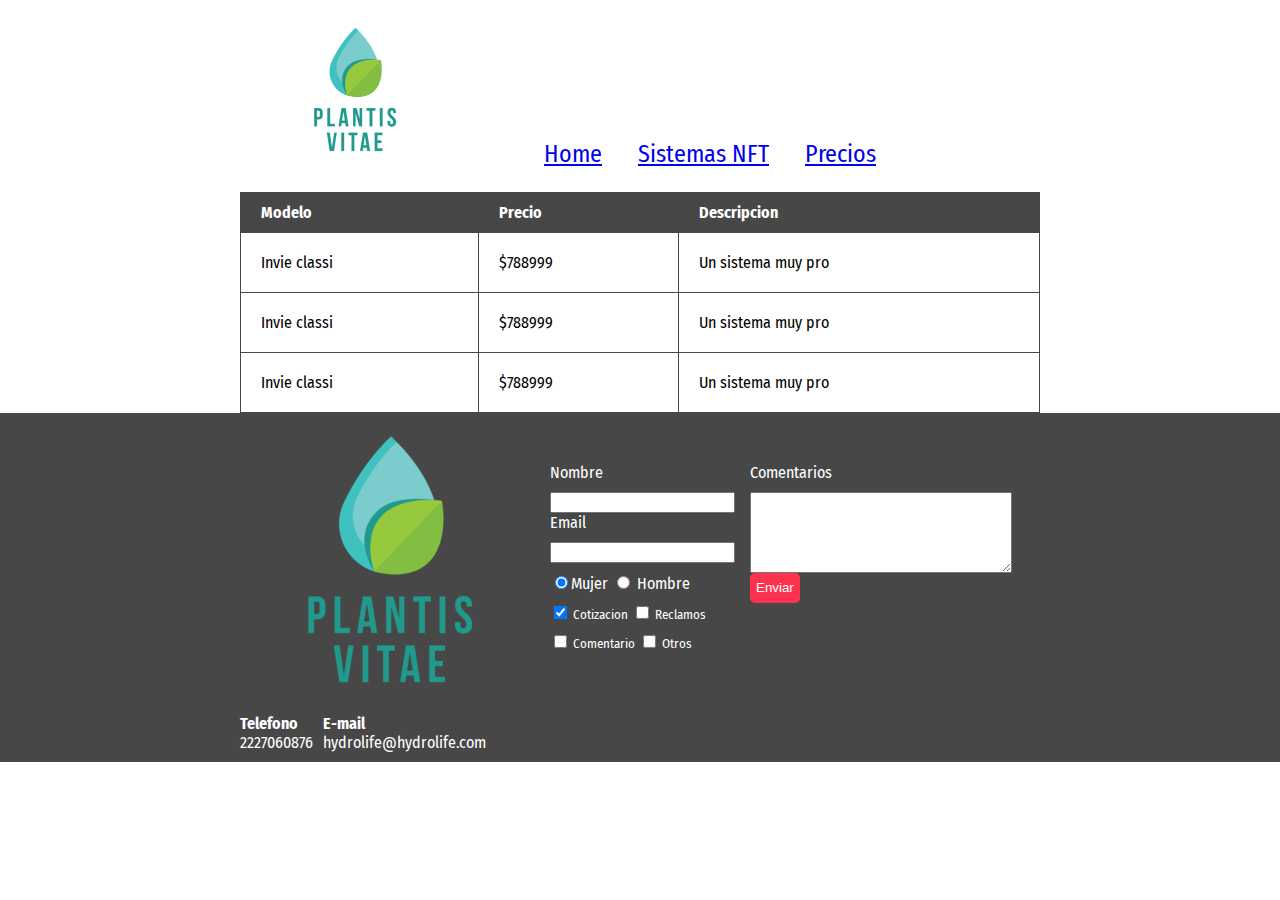
==== precios.html @ 0a8a2ff8 "Tablas" ====
<!DOCTYPE html>
<html lang="es">
<head>
    <meta charset="UTF-8">
    <title>HydroLife - Cultiva y cosecha</title>
    <link rel="stylesheet" href="css/hydrolife.css">
    <link href="https://fonts.googleapis.com/css?family=Caveat|Fira+Sans+Condensed" rel="stylesheet">
</head>
<body>
</body>
    <header id="header" class="header contenedor"> <!-- Header -->
        <figure class="logotipo"> <!-- Logotipo -->
            <a href="index.html">
                <img src="images/logo.png" width="150" alt="HydroLife logotipo">
            </a>
        </figure>
        
        <nav class="menu"> <!-- Menu -->
            <ul>
                <li>
                    <a href="index.html">Home</a>
                </li>
                <li>
                    <a href="index.html#sistemasnft">Sistemas NFT</a>
                </li>
                <li>
                    <a href="precios.html">Precios</a>
                </li>
            </ul>
        </nav>
    </header>
	<section>
		<div class="contenedor">
			<table>
				<thead>
					<tr>
						<th>Modelo</th>
						<th>Precio</th>
						<th>Descripcion</th>
					</tr>
				</thead>
				<tbody>
					<tr>
						<td>Invie classi</td>
						<td>$788999</td>
						<td>Un sistema muy pro</td>
					</tr>
					<tr>
						<td>Invie classi</td>
						<td>$788999</td>
						<td>Un sistema muy pro</td>
					</tr>
					<tr>
						<td>Invie classi</td>
						<td>$788999</td>
						<td>Un sistema muy pro</td>
					</tr>
				</tbody>
			</table>
		</div>
	</section>
    <footer class="footer">
        <div class="contenedor">
            <div class="contacto">
                <img src="images/logo.png" alt="logotipo">
                <div>
                    <a href="tel:+522227060876"><strong>Telefono</strong>
                        <span>2227060876</span>
                    </a>
                    <a href="mailto:+522227060876"><strong>E-mail</strong>
                        <span>hydrolife@hydrolife.com</span>
                    </a>
                </div>
            </div>

            <form class="formulario">
                <div class="col1">
                    <label for="nombre">Nombre</label>
                    <input type="text" required id="nombre" name="nombre" />

                    <label for="email">Email</label>
                    <input type="email" required id="email" name="email" />
                    <div class="sexo">
                        <label for="mujer">
                            <input type="radio" id="mujer" name="sexo" value="mujer" checked />Mujer
                        </label>                

                        <label for="hombre">
                            <input type="radio" id="hombre" name="sexo" value="hombre" /> Hombre
                        </label>
                    </div>
                    <div class="intereses">
                        <label for="cotizacion">
                            <input type="checkbox" id="cotizacion" name="intereses" value="cotizacion" checked /> Cotizacion
                        </label>
                        <label for="reclamos">
                            <input type="checkbox" id="reclamos" name="intereses" value="reclamos" /> Reclamos
                        </label>
                        <label for="comentario">
                            <input type="checkbox" id="comentario" name="intereses" value="comentario" /> Comentario
                        </label>
                        <label for="otros">
                            <input type="checkbox" id="otros" name="intereses" value="otros" /> Otros
                        </label>
                    </div>
                </div>
                <div class="col2">
                    <label for="comentarios">Comentarios</label>
                    <textarea name="comentarios" id="comentarios" cols="30" rows="5"></textarea>
                    <input type="submit" value="Enviar" class="button" />
                </div>
            </form>
        </div>
    </footer>
</html>
---- css/hydrolife.css ----
/** {
	padding: 10px;
	border: 2px solid red;
	margin: 10px;
}
*/

body {
	font-family: 'Fira Sans Condensed', sans-serif;
	margin: 0;
}

.titulo {
	font-size: 70px;
	font-family: 'Caveat', cursive;
	margin-bottom: 0;
	margin-top: 70px;
}

.title-a {
	font-size: 24px;
	margin-top: 0;
}

.title-b {
	font-size: 50px;
	margin-top: 10px;
	margin-bottom: 20px;
	margin-left: 20px;
}

.sistemasnft {
	color: hsla(360, 0%, 28%, 1);
}

.sistemasnft h2 {
	font-size: 35px;
}

.portada {
	background-image: url(../images/wallhaven-498611.jpg);
	color: white;
	padding: 30px;
}

.portada button {
	margin-bottom: 70px;
}

.menu {
	font-size: 24px;
	display: inline-block;
}

.menu li {
	display: inline-block;
	margin-left: 30px;
}

.logotipo {
	display: inline-block;
}

.contenedor {
	width: 800px;
	margin: auto;
}

.sistema {
	padding: 10px;
	margin: 10px;
	overflow: hidden;
	border: 1px solid hsla(360, 0%, 28%, 1);
	border-radius: 8px;
}

.sistema ol {
	padding: 0;
}

.derecha {
	float: right;
}

.izquierda {
	float: left;
}

.contenedor-sistema-a {
	padding-left: 20px;
}

.contenedor-sistema-b {
	margin-left: 370px;
	padding-left: 20px;
}

.button {
	border-radius: 5px;
	border: none;
	background: #fd324e;
	color: white;
	height: 30px;
}

.footer {
	background: hsla(360, 0%, 28%, 1);
}

.contacto {
	display: flex;
	width: 300px;
	flex-wrap: wrap;
	align-items: center;
}

.contacto img {
	display: block;
}

.contacto strong {
	display: block;
}

.contacto a {
	color: white;
	text-decoration: none;
	margin: 10px 10px 10px 0;
}

.contacto div {
	display: flex;
}

.footer .contenedor {
	display: flex;
}

.formulario {
	display: flex;
	width: 400px;
	color: white;
	padding: 50px 10px;
}

.col1, .col2 {
	display: flex;
	flex-direction: column;
}

.col1 {
	margin-right: 15px;
}

.col2 {
	align-items: flex-start;
}

.intereses label {
	display: inline-block;
	font-size: 13px;
}

.formulario label, .sexo, .intereses {
	margin-bottom: 10px;
}

.sexo {
	margin-top: 10px;
}

/* Precios */

table {
	width: 100%;
}

th {
	background: hsla(360, 0%, 28%, 1);
	color: white;
	padding: 10px 20px;
	text-align: left;
}

td {
	padding: 20px;
}

table, td, th {
	border: 1px solid hsla(360, 0%, 28%, 1);
	border-collapse: collapse;
}
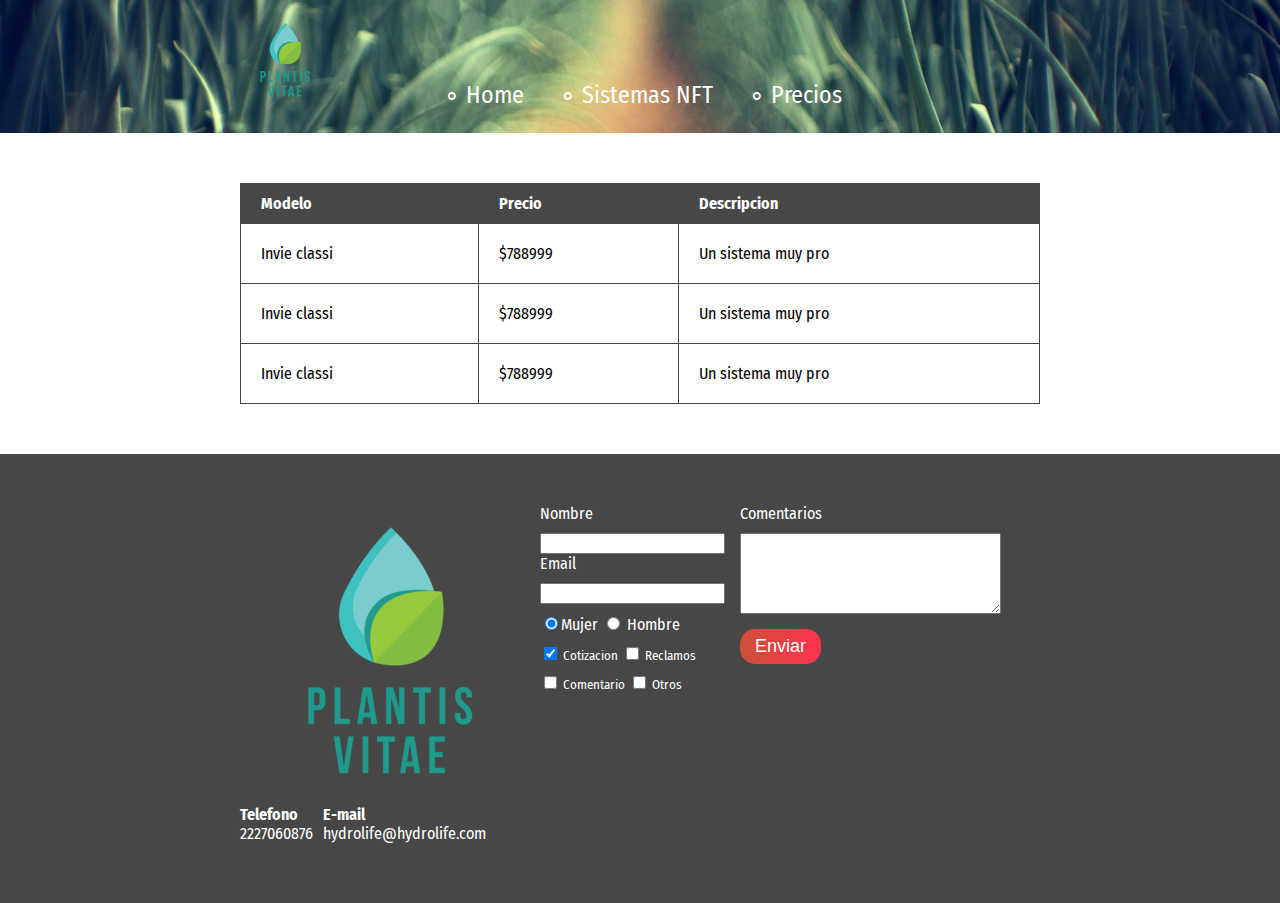
==== commit 1f30b166: "Puliendo detalles 3" ====
--- a/precios.html
+++ b/precios.html
@@ -8,28 +8,30 @@
 </head>
 <body>
 </body>
-    <header id="header" class="header contenedor"> <!-- Header -->
-        <figure class="logotipo"> <!-- Logotipo -->
-            <a href="index.html">
-                <img src="images/logo.png" width="150" alt="HydroLife logotipo">
-            </a>
-        </figure>
-        
-        <nav class="menu"> <!-- Menu -->
-            <ul>
-                <li>
-                    <a href="index.html">Home</a>
-                </li>
-                <li>
-                    <a href="index.html#sistemasnft">Sistemas NFT</a>
-                </li>
-                <li>
-                    <a href="precios.html">Precios</a>
-                </li>
-            </ul>
-        </nav>
+    <header id="header" class="header background"> <!-- Header -->
+        <div class="contenedor">
+            <figure class="logotipo"> <!-- Logotipo -->
+                <a href="index.html">
+                    <img src="images/logo.png" width="150" alt="HydroLife logotipo">
+                </a>
+            </figure>
+
+            <nav class="menu"> <!-- Menu -->
+                <ul>
+                    <li>
+                        <a href="index.html">Home</a>
+                    </li>
+                    <li>
+                        <a href="index.html#sistemasnft">Sistemas NFT</a>
+                    </li>
+                    <li>
+                        <a href="precios.html">Precios</a>
+                    </li>
+                </ul>
+            </nav>
+        </div>
     </header>
-	<section>
+	<section class="tabla">
 		<div class="contenedor">
 			<table>
 				<thead>
@@ -83,7 +85,7 @@
                     <div class="sexo">
                         <label for="mujer">
                             <input type="radio" id="mujer" name="sexo" value="mujer" checked />Mujer
-                        </label>                
+                        </label>
 
                         <label for="hombre">
                             <input type="radio" id="hombre" name="sexo" value="hombre" /> Hombre
--- a/css/hydrolife.css
+++ b/css/hydrolife.css
@@ -5,9 +5,56 @@
 }
 */
 
+/*
+	Etiquetas
+	Utilitarias
+	Las otras clases	 
+*/
+
 body {
 	font-family: 'Fira Sans Condensed', sans-serif;
 	margin: 0;
+}
+
+/* Precios */
+
+table {
+	width: 100%;
+}
+
+th {
+	background: hsla(360, 0%, 28%, 1);
+	color: white;
+	padding: 10px 20px;
+	text-align: left;
+}
+
+td {
+	padding: 20px;
+}
+
+table, td, th {
+	border: 1px solid hsla(360, 0%, 28%, 1);
+	border-collapse: collapse;
+}
+
+input, textarea{
+	outline: 0;
+}
+
+input:focus, textarea:focus{
+	background:  lightgray;
+}
+
+.contenedor {
+	width: 800px;
+	margin: auto;
+	position: relative;
+}
+
+.background {
+	background-image: url(../images/wallhaven-498611.jpg);
+	background-size: cover;
 }
 
 .titulo {
@@ -17,6 +64,10 @@
 	margin-top: 70px;
 }
 
+.titulo span {
+	text-decoration: underline;
+}
+
 .title-a {
 	font-size: 24px;
 	margin-top: 0;
@@ -31,6 +82,7 @@
 
 .sistemasnft {
 	color: hsla(360, 0%, 28%, 1);
+
 }
 
 .sistemasnft h2 {
@@ -38,9 +90,9 @@
 }
 
 .portada {
-	background-image: url(../images/wallhaven-498611.jpg);
 	color: white;
 	padding: 30px;
+	height: 520px
 }
 
 .portada button {
@@ -57,18 +109,30 @@
 	margin-left: 30px;
 }
 
+.menu li:before{
+	content: '∘';
+	font-size: 25px;
+	line-height: 20px;
+	color: white;
+}
+
+.menu a {
+	color: white;
+	text-decoration: none;
+}
+
 .logotipo {
 	display: inline-block;
-}
-
-.contenedor {
-	width: 800px;
-	margin: auto;
+	margin-left: 0;
+}
+
+.logotipo img{
+	max-width: 90px
 }
 
 .sistema {
 	padding: 10px;
-	margin: 10px;
+	margin: 10px 10px 40px 10px;
 	overflow: hidden;
 	border: 1px solid hsla(360, 0%, 28%, 1);
 	border-radius: 8px;
@@ -78,12 +142,17 @@
 	padding: 0;
 }
 
+.sistema.b {
+	height: 265px;
+}
+
 .derecha {
 	float: right;
 }
 
 .izquierda {
 	float: left;
+	position: relative;
 }
 
 .contenedor-sistema-a {
@@ -93,18 +162,26 @@
 .contenedor-sistema-b {
 	margin-left: 370px;
 	padding-left: 20px;
+	position: relative;
+	bottom: 0px;
 }
 
 .button {
-	border-radius: 5px;
+	border-radius: 15px;
 	border: none;
 	background: #fd324e;
 	color: white;
-	height: 30px;
+	padding: 7px 15px;
+	font-size: 18px;
+	background: linear-gradient(to left, #fd324e,#CD5038);
+	cursor: pointer;
+	text-decoration: none;
+	margin-top: 10px;
 }
 
 .footer {
 	background: hsla(360, 0%, 28%, 1);
+	padding: 50px 10px;
 }
 
 .contacto {
@@ -140,7 +217,6 @@
 	display: flex;
 	width: 400px;
 	color: white;
-	padding: 50px 10px;
 }
 
 .col1, .col2 {
@@ -156,6 +232,10 @@
 	align-items: flex-start;
 }
 
+.col2 .button{
+	margin-top: 15px;
+}
+
 .intereses label {
 	display: inline-block;
 	font-size: 13px;
@@ -171,22 +251,6 @@
 
 /* Precios */
 
-table {
-	width: 100%;
-}
-
-th {
-	background: hsla(360, 0%, 28%, 1);
-	color: white;
-	padding: 10px 20px;
-	text-align: left;
-}
-
-td {
-	padding: 20px;
-}
-
-table, td, th {
-	border: 1px solid hsla(360, 0%, 28%, 1);
-	border-collapse: collapse;
-}
+.tabla{
+	margin: 50px 0;
+}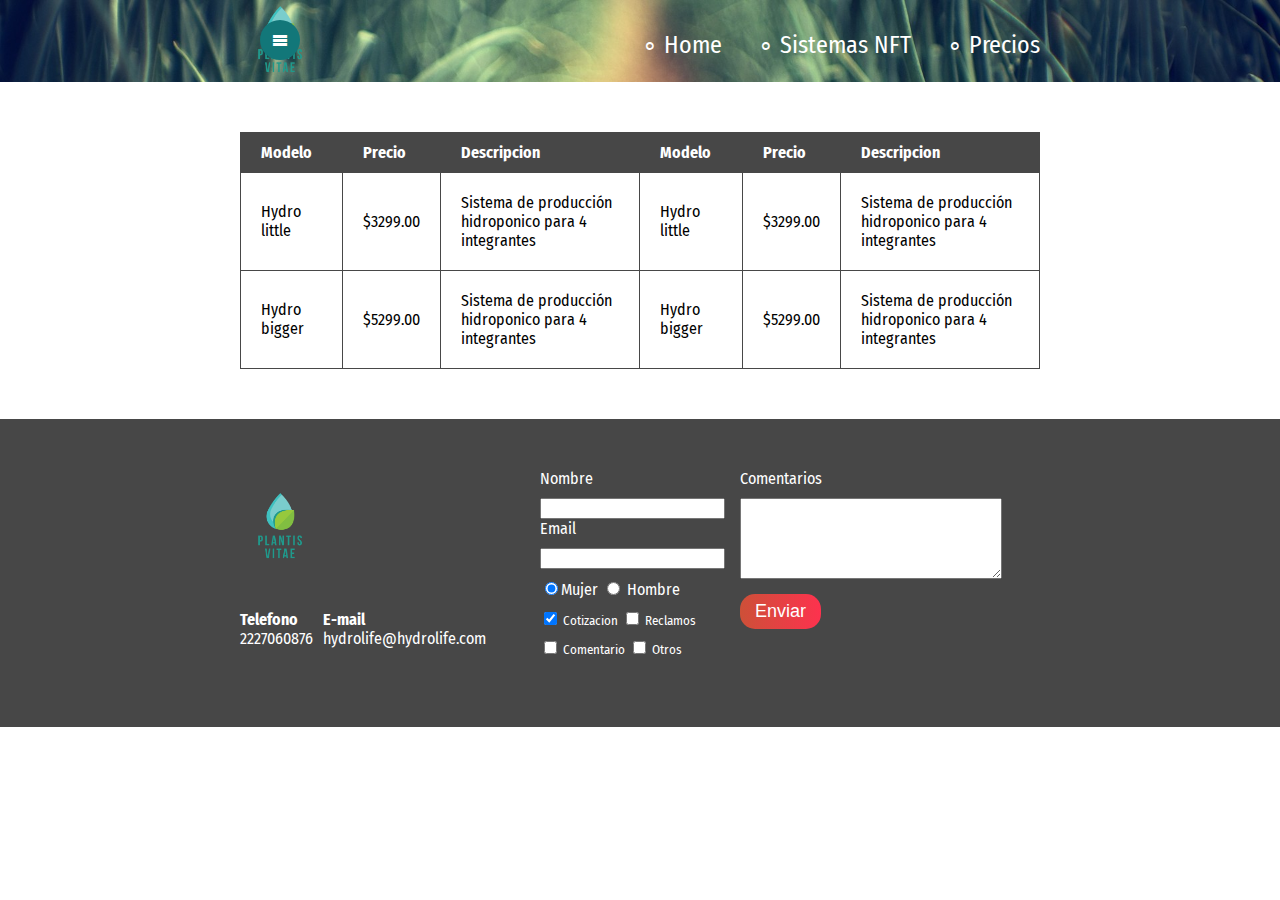
==== commit 119d8bc8: "Construyendo tablas responsive" ====
--- a/precios.html
+++ b/precios.html
@@ -2,12 +2,12 @@
 <html lang="es">
 <head>
     <meta charset="UTF-8">
+    <meta name="viewport" content="width=device-width, initial-scale=1, user-scalable=no"> 
     <title>HydroLife - Cultiva y cosecha</title>
     <link rel="stylesheet" href="css/hydrolife.css">
     <link href="https://fonts.googleapis.com/css?family=Caveat|Fira+Sans+Condensed" rel="stylesheet">
 </head>
 <body>
-</body>
     <header id="header" class="header background"> <!-- Header -->
         <div class="contenedor">
             <figure class="logotipo"> <!-- Logotipo -->
@@ -16,7 +16,10 @@
                 </a>
             </figure>
 
-            <nav class="menu"> <!-- Menu -->
+            <span id="burguer-button" class="burguer-button icon-menu"></span>
+
+
+            <nav id="menu" class="menu"> <!-- Menu -->
                 <ul>
                     <li>
                         <a href="index.html">Home</a>
@@ -36,26 +39,30 @@
 			<table>
 				<thead>
 					<tr>
-						<th>Modelo</th>
+	                   <th>Modelo</th>
+                        <th>Precio</th>
+                        <th>Descripcion</th>
+                        <th>Modelo</th>
 						<th>Precio</th>
 						<th>Descripcion</th>
 					</tr>
 				</thead>
 				<tbody>
 					<tr>
-						<td>Invie classi</td>
-						<td>$788999</td>
-						<td>Un sistema muy pro</td>
+                        <td>Hydro little</td>
+                        <td>$3299.00</td>
+                        <td>Sistema de producción hidroponico para 4 integrantes</td>
+                        <td>Hydro little</td>
+						<td>$3299.00</td>
+						<td>Sistema de producción hidroponico para 4 integrantes</td>
 					</tr>
 					<tr>
-						<td>Invie classi</td>
-						<td>$788999</td>
-						<td>Un sistema muy pro</td>
-					</tr>
-					<tr>
-						<td>Invie classi</td>
-						<td>$788999</td>
-						<td>Un sistema muy pro</td>
+                        <td>Hydro bigger</td>
+                        <td>$5299.00</td>
+                        <td>Sistema de producción hidroponico para 4 integrantes</td>
+                        <td>Hydro bigger</td>
+						<td>$5299.00</td>
+						<td>Sistema de producción hidroponico para 4 integrantes</td>
 					</tr>
 				</tbody>
 			</table>
@@ -114,4 +121,43 @@
             </form>
         </div>
     </footer>
+
+
+
+    <script type="text/javascript" src="js/blazy.min.js"></script>
+    <script>
+
+        var burguerButton = document.getElementById('burguer-button');
+        var menu = document.getElementById('menu');
+
+        // Media Query
+        var consulta = window.matchMedia('(max-width:500px)');
+        consulta.addListener(mediaQuery);
+
+        function mediaQuery () {
+            if (consulta.matches) {
+                console.log('se cumplio la condicion');
+                
+                burguerButton.addEventListener('touchstart', toggleMenu);
+
+            } else {
+                console.log('no se cumplio la condicion');
+                burguerButton.removeEventListener('touchstart', toggleMenu);
+            }
+        }
+
+        mediaQuery();
+
+        function toggleMenu(){
+            menu.classList.toggle('active');
+        };
+
+        // Lazy loading
+        var bLazy =  new Blazy({
+            selector: 'img',
+        });
+
+    </script>
+
+    </body>
 </html>--- a/css/hydrolife.css
+++ b/css/hydrolife.css
@@ -1,3 +1,43 @@
+@font-face {
+  font-family: 'icomoon';
+  src:  url('../fonts/icomoon.eot?ql09c6');
+  src:  url('../fonts/icomoon.eot?ql09c6#iefix') format('embedded-opentype'),
+    url('../fonts/icomoon.ttf?ql09c6') format('truetype'),
+    url('../fonts/icomoon.woff?ql09c6') format('woff'),
+    url('../fonts/icomoon.svg?ql09c6#icomoon') format('svg');
+  font-weight: normal;
+  font-style: normal;
+}
+
+[class^="icon-"], [class*=" icon-"] {
+  /* use !important to prevent issues with browser extensions that change fonts */
+  font-family: 'icomoon' !important;
+  speak: none;
+  font-style: normal;
+  font-weight: normal;
+  font-variant: normal;
+  text-transform: none;
+  line-height: 1;
+
+  /* Better Font Rendering =========== */
+  -webkit-font-smoothing: antialiased;
+  -moz-osx-font-smoothing: grayscale;
+}
+
+.icon-mail3:before {
+  content: "\ea85";
+}
+.icon-phone:before {
+  content: "\e942";
+}
+.icon-menu:before {
+  content: "\e9bd";
+}
+.icon-close:before {
+  content: "\ea0d";
+}
+
+
 /** {
 	padding: 10px;
 	border: 2px solid red;
@@ -46,13 +86,21 @@
 	background:  lightgray;
 }
 
+/*.header {
+  display: flex;
+  height: 70px;
+  align-items: center;
+  /*justify-content: space-between;
+}
+*/
 .contenedor {
-	width: 800px;
+	max-width: 800px;
 	margin: auto;
 	position: relative;
 }
 
 .background {
+	background-color: #127779;
 	background-image: url(../images/wallhaven-498611.jpg);
 	background-size: cover;
 }
@@ -102,6 +150,10 @@
 .menu {
 	font-size: 24px;
 	display: inline-block;
+	position: absolute;
+	right: 0;
+	line-height: 43px;
+
 }
 
 .menu li {
@@ -123,11 +175,11 @@
 
 .logotipo {
 	display: inline-block;
-	margin-left: 0;
+	margin: 0;
 }
 
 .logotipo img{
-	max-width: 90px
+	max-width: 80px;
 }
 
 .sistema {
@@ -146,6 +198,10 @@
 	height: 265px;
 }
 
+.sistemasnft h2 {
+	margin: 20px;
+}
+
 .derecha {
 	float: right;
 }
@@ -193,6 +249,7 @@
 
 .contacto img {
 	display: block;
+	max-width: 80px;
 }
 
 .contacto strong {
@@ -253,4 +310,303 @@
 
 .tabla{
 	margin: 50px 0;
+}
+
+.burguer-button {
+	width: 40px;
+	height: 40px;
+	line-height: 40px; /* para que este centrado */
+	border-radius: 50%;
+	background: #127779;
+	display: inline-block;
+	text-align: center;
+
+	cursor: pointer;
+	position: absolute;
+	left: 20px;
+	top: 20px;
+	z-index: 3;
+
+	color: white;
+	
+}
+
+video {
+	width: 100%;
+}
+
+.video-responsive {
+	position: relative;
+	padding-top: 56.25%;
+}
+
+.video-responsive-src {
+	position: absolute;
+	left: 0;
+	right: 0;
+	top: 0;
+	bottom: 0;
+	width: 100%;
+	height: 100%;
+}
+
+@media screen and (-webkit-min-device-pixel-ratio:2),
+					(min-resolution:2dppx),
+					(-o-min-device-pixel-ratio:2) {
+	.background {
+		background-image: url(../images/wallhaven-535426.jpg);
+	}
+}
+
+
+/*--------RESPONSIVEEEEEEEE!!! DESKTOP FIRST--------*/
+@media screen and (max-width: 800px) {
+	
+	/*	.header {
+		position: static;
+		display: block;
+		align-items: auto;
+	}*/
+
+
+
+	/*Portada*/
+	.titulo {
+		font-size: 45px;
+		margin-top: 30px
+	}
+
+	.title-a {
+		font-size: 18px;
+	}
+
+	.portada {
+		height: auto;
+	}
+
+	.portada .button {
+		margin-bottom: 30px;
+		display: inline-block;
+	}
+
+	/*Portada*/
+
+
+	/*Sistemas NFT*/
+
+	.sistemasnft {
+		text-align: center;
+	}
+
+	.izquierda, .derecha {
+		float: none;
+		position: static; /* Reseteamos el valor de position */
+	}
+
+	.title-b {
+		margin: 0;
+	}
+
+	.sistema li {
+		list-style: none;
+	}
+
+	.contenedor-sistema-a {
+		padding: 0;
+	}
+
+	.sistema.b {
+		height: auto; /* Que tenga el tamaño de su contenido */
+	}
+	
+	.contenedor-sistema-b {
+		position: static;
+		margin: 0;
+		padding: 0;
+	}
+	/*Sistemas NFT*/
+
+	/*Footer*/
+
+	.footer .contenedor {
+		padding: 0px 10px 0px 10px;
+	}
+
+	/*Footer*/
+
+
+	/*PRECIOSSSSSS*/
+	.tabla {
+		margin: 50px 15px;
+	}
+	.tabla .contenedor {
+		border:1px solid;
+		overflow: auto;
+	}	
+}
+
+@media screen and (max-width: 767px) {
+	.footer .contenedor{
+		display: block;
+	}	
+
+	.footer .contacto  {
+		margin: 0 auto;
+	}
+
+	.footer .contacto img {
+		margin: 0 auto;
+	}
+
+	.footer .formulario {
+		display: block;
+		margin: 0 auto;
+		width: 300px;
+	}
+
+	.intereses label {
+		display: block;
+		font-size: 16px;
+	}
+
+	.footer .col1 {
+		margin: 0;
+	}
+
+	.footer input[type="text"],
+			input[type="email"] {
+		font-size: 16px;
+		padding: 5px;
+	}
+
+	textarea {
+		width: 100%;
+	}
+
+	.footer input[type="radio"],
+			input[type="checkbox"] {
+		zoom: 1.5;
+	}
+}
+
+@media screen and (max-width: 675px){
+	.header {
+		text-align: center;
+	}
+
+	.logotipo {
+		margin: 0;
+	}
+
+	.menu {
+		display: block;
+		position: static;
+	}
+
+	.menu li:first-child {
+		margin: 0;
+	}
+
+	.menu ul {
+		padding: 0;
+	}
+}
+
+@media screen and (max-width: 500px) {
+	/*PORTADA*/
+	.portada {
+		text-align: center;
+	}
+
+	.portada .contenedor {
+		position: static;
+	}
+
+	.header {
+		position: static;
+	}
+	.header .contenedor {
+		position: static;
+	}
+
+	.menu {
+		background: rgba(63, 193, 191,.75);
+		position: absolute;
+		width: 100%; /* Le doy un ancho para poder ocultarlo */
+		left: -100%;
+		top: 0;
+		bottom: 0;
+		right: 0;
+		z-index: 2;
+
+		display: flex;
+		align-items: center;
+		transition: .3s;
+	}
+
+	.menu.active {
+		left: 0;
+	}
+
+	.menu ul {
+		flex: 1; /*COn esto le digo que ocupe todo el ancho */
+	}
+
+	.menu li{
+		display: block;
+		margin: 0;
+		padding: 8px 0;
+		border-bottom: 1px solid white;
+	}
+
+	.menu li:before {
+		display: none;
+	}
+
+	.menu li:first-child {
+		border-top: 1px solid white;
+	}
+
+	.titulo {
+		font-size: 45px;
+	}
+
+	.title-a {
+		font-size: 16px;
+	}
+
+
+	/*SISTEMAS*/
+
+	.sistema img {
+		width: 200px;
+		margin-top: 15px;
+	}
+
+	.contenedor-sistema-a {
+		padding: 0;
+	}
+
+	.contenedor-sistema-a h3 {
+		font-size: 35px;
+	}
+
+	.sistema.b img {
+		width: 200px;
+		margin-top: 15px;
+		/*height: auto Si tuviera un alto declarado*/
+	}
+
+	.contenedor-sistema-b {
+		padding: 0;
+	}
+
+	.contenedor-sistema-b h3 {
+		font-size: 35px;
+	}
+
+	/*FOOTER*/
+	.footer .contenedor {
+		display: block;
+	}
 }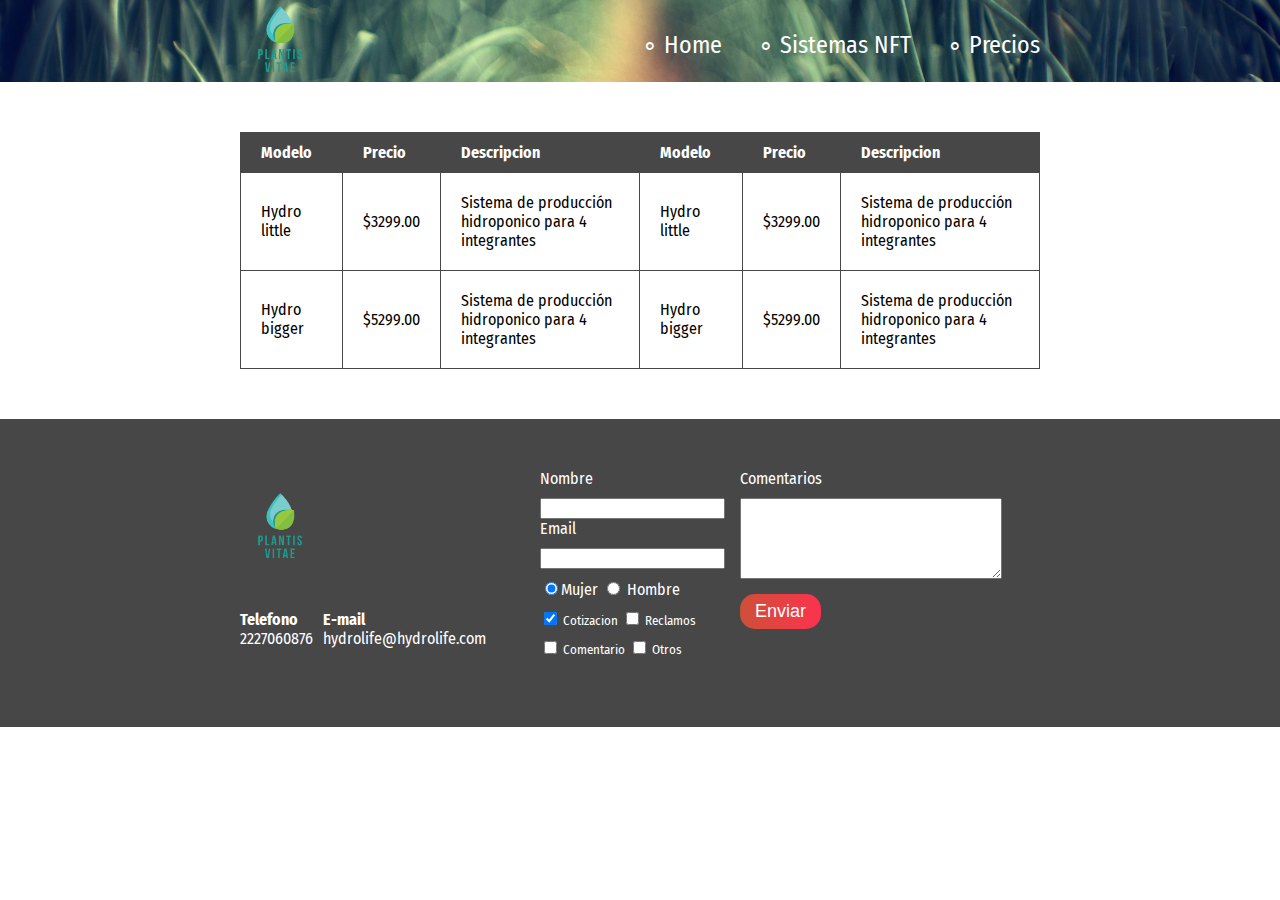
==== commit 71d7c600: "Merge branch 'Responsive'" ====
--- a/precios.html
+++ b/precios.html
@@ -7,7 +7,7 @@
     <link rel="stylesheet" href="css/hydrolife.css">
     <link href="https://fonts.googleapis.com/css?family=Caveat|Fira+Sans+Condensed" rel="stylesheet">
 </head>
-<body>
+<body class="precios">
     <header id="header" class="header background"> <!-- Header -->
         <div class="contenedor">
             <figure class="logotipo"> <!-- Logotipo -->
--- a/css/hydrolife.css
+++ b/css/hydrolife.css
@@ -322,12 +322,14 @@
 	text-align: center;
 
 	cursor: pointer;
-	position: absolute;
+	position: fixed;
 	left: 20px;
 	top: 20px;
 	z-index: 3;
 
 	color: white;
+
+	display: none;
 	
 }
 
@@ -335,10 +337,23 @@
 	width: 100%;
 }
 
-.video-responsive {
+.video-demo-contenedor {
+	display: flex;
+	justify-content: center;
+	margin-bottom: 50px;
+}
+
+.video-demo {
+	max-width: 700px;
+	width: 100%;
+	/*margin: 0 auto 50px;*/
+}
+
+.video-responsive-contenedor {
 	position: relative;
 	padding-top: 56.25%;
 }
+
 
 .video-responsive-src {
 	position: absolute;
@@ -354,7 +369,7 @@
 					(min-resolution:2dppx),
 					(-o-min-device-pixel-ratio:2) {
 	.background {
-		background-image: url(../images/wallhaven-535426.jpg);
+		background-image: url(../images/wallhaven-498611.jpg);
 	}
 }
 
@@ -424,6 +439,10 @@
 		margin: 0;
 		padding: 0;
 	}
+
+	.video-demo-contenedor {
+		margin-bottom: 30px;
+	}
 	/*Sistemas NFT*/
 
 	/*Footer*/
@@ -439,6 +458,7 @@
 	.tabla {
 		margin: 50px 15px;
 	}
+
 	.tabla .contenedor {
 		border:1px solid;
 		overflow: auto;
@@ -514,6 +534,15 @@
 
 @media screen and (max-width: 500px) {
 	/*PORTADA*/
+
+	.video-demo-contenedor {
+		margin: 0 10px 20px 10px;
+	}
+
+	.burguer-button {
+		display: block;
+	}
+
 	.portada {
 		text-align: center;
 	}
@@ -531,7 +560,7 @@
 
 	.menu {
 		background: rgba(63, 193, 191,.75);
-		position: absolute;
+		position: fixed;
 		width: 100%; /* Le doy un ancho para poder ocultarlo */
 		left: -100%;
 		top: 0;
@@ -575,6 +604,9 @@
 		font-size: 16px;
 	}
 
+	.portada .button{
+		display: block;
+	}
 
 	/*SISTEMAS*/
 
@@ -609,4 +641,14 @@
 	.footer .contenedor {
 		display: block;
 	}
+
+	.formulario .col2 {
+		align-items: stretch;
+	}
+
+
+	/*Precios*/
+	.precios .header .logotipo {
+		margin: 50px 0;
+	}
 }